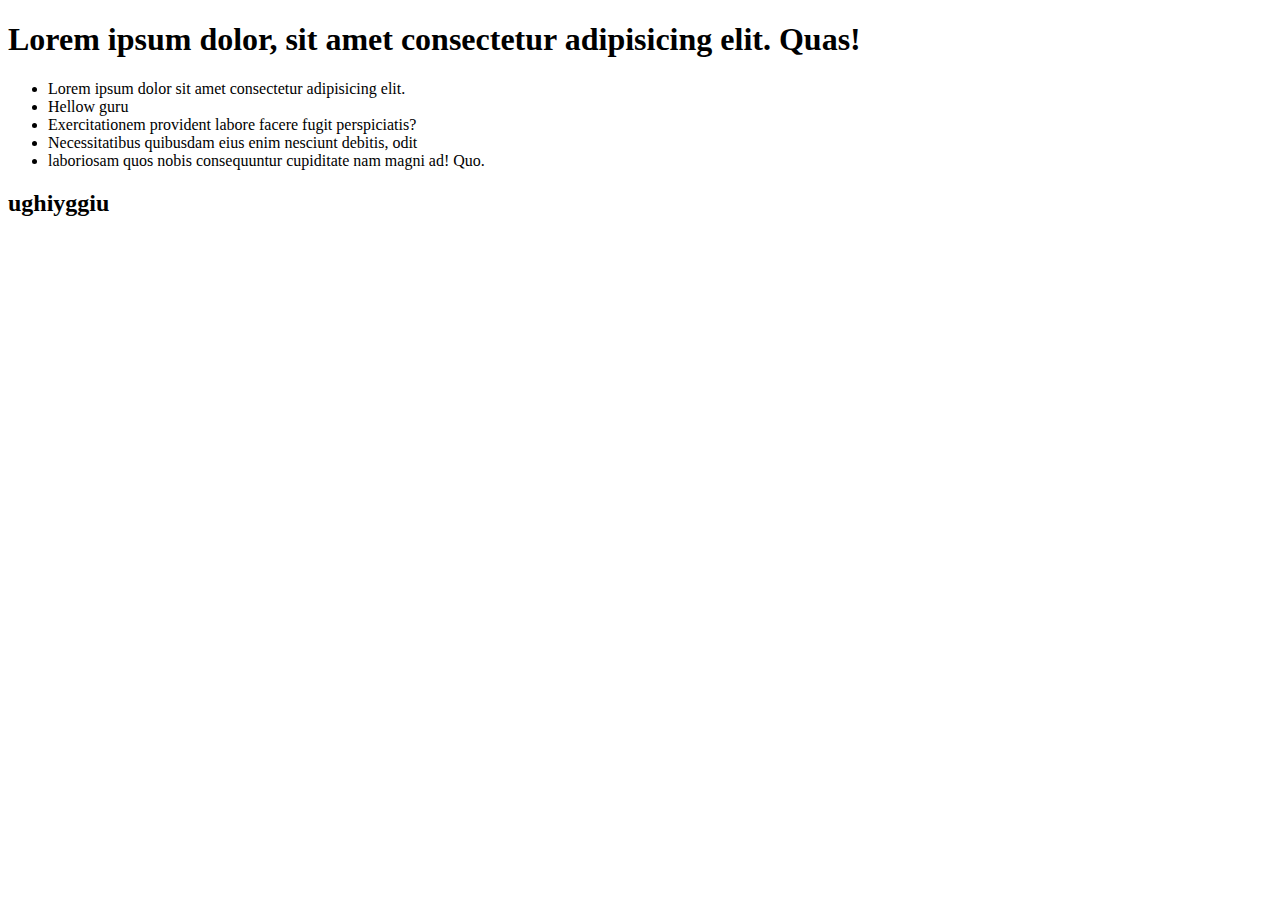
==== index.html @ faf102e1 "DOm manipulation" ====
<!DOCTYPE html>
<html lang="en">
<head>
    <meta charset="UTF-8">
    <meta name="viewport" content="width=device-width, initial-scale=1.0">
    <title>Document</title>
</head>
<body>
    <h1 id="title">Lorem ipsum dolor, sit amet consectetur adipisicing elit. Quas!</h1>
<ul id="list-item">
    <li>Lorem ipsum dolor sit amet consectetur adipisicing elit. </li>
    <li id="second">Exercitationem provident labore facere fugit perspiciatis? </li>
    <li>Necessitatibus quibusdam eius enim nesciunt debitis, odit </li>
    <li>laboriosam quos nobis consequuntur cupiditate nam magni ad! Quo.</li>
</ul>

<h2 class=" ">ughiyggiu</h2>






    <script src="./script.js"></script>
</body>
</html>
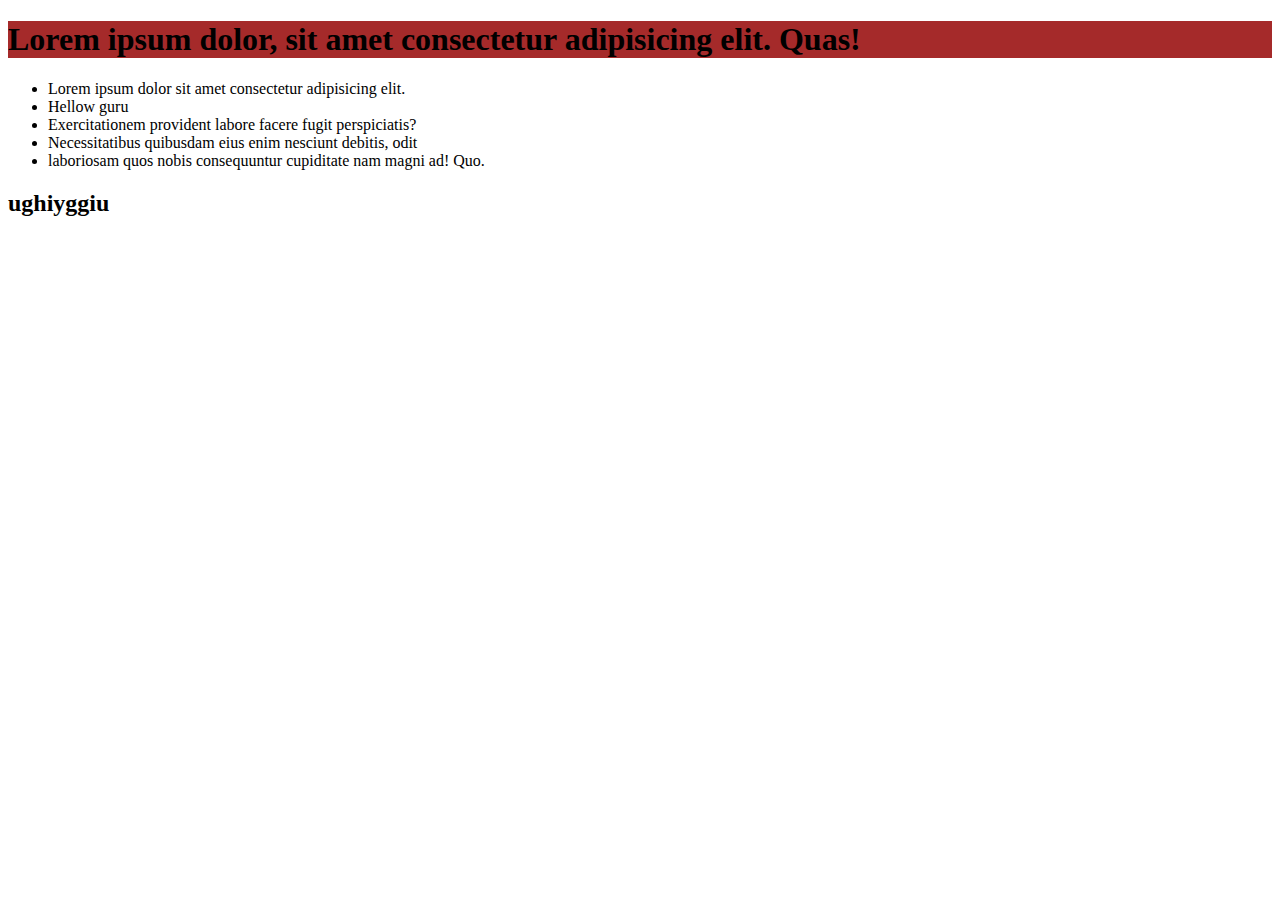
==== commit fe4c6217: "add class in an element with qs" ====
--- a/index.html
+++ b/index.html
@@ -4,6 +4,7 @@
     <meta charset="UTF-8">
     <meta name="viewport" content="width=device-width, initial-scale=1.0">
     <title>Document</title>
+    <link rel="stylesheet" href="index.css">
 </head>
 <body>
     <h1 id="title">Lorem ipsum dolor, sit amet consectetur adipisicing elit. Quas!</h1>
--- a/index.css
+++ b/index.css
@@ -0,0 +1,3 @@
+.common-class{
+    background-color: brown;
+}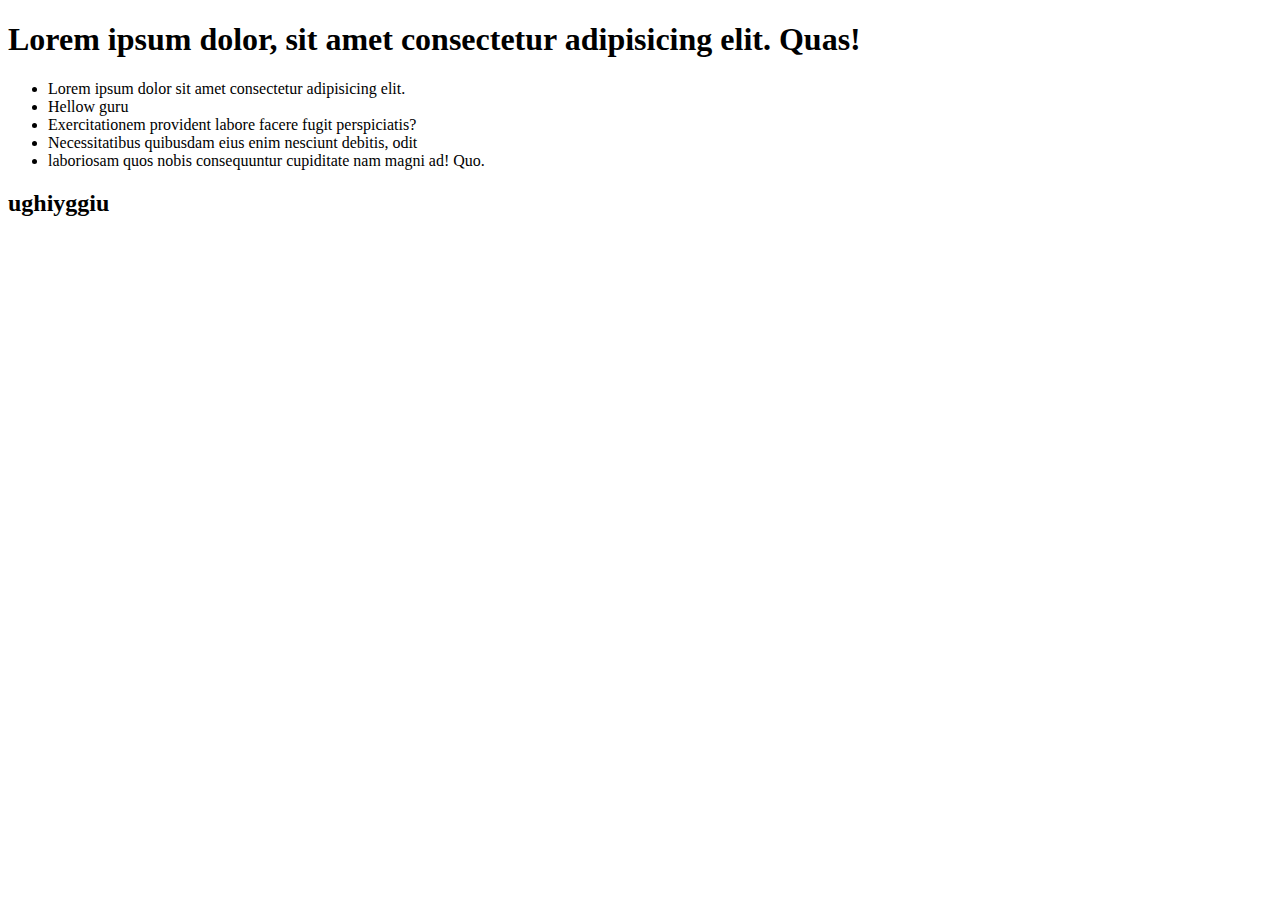
==== commit 0df1b856: "added function to button" ====
--- a/index.html
+++ b/index.html
@@ -4,7 +4,8 @@
     <meta charset="UTF-8">
     <meta name="viewport" content="width=device-width, initial-scale=1.0">
     <title>Document</title>
-    <link rel="stylesheet" href="index.css">
+ 
+
 </head>
 <body>
     <h1 id="title">Lorem ipsum dolor, sit amet consectetur adipisicing elit. Quas!</h1>
